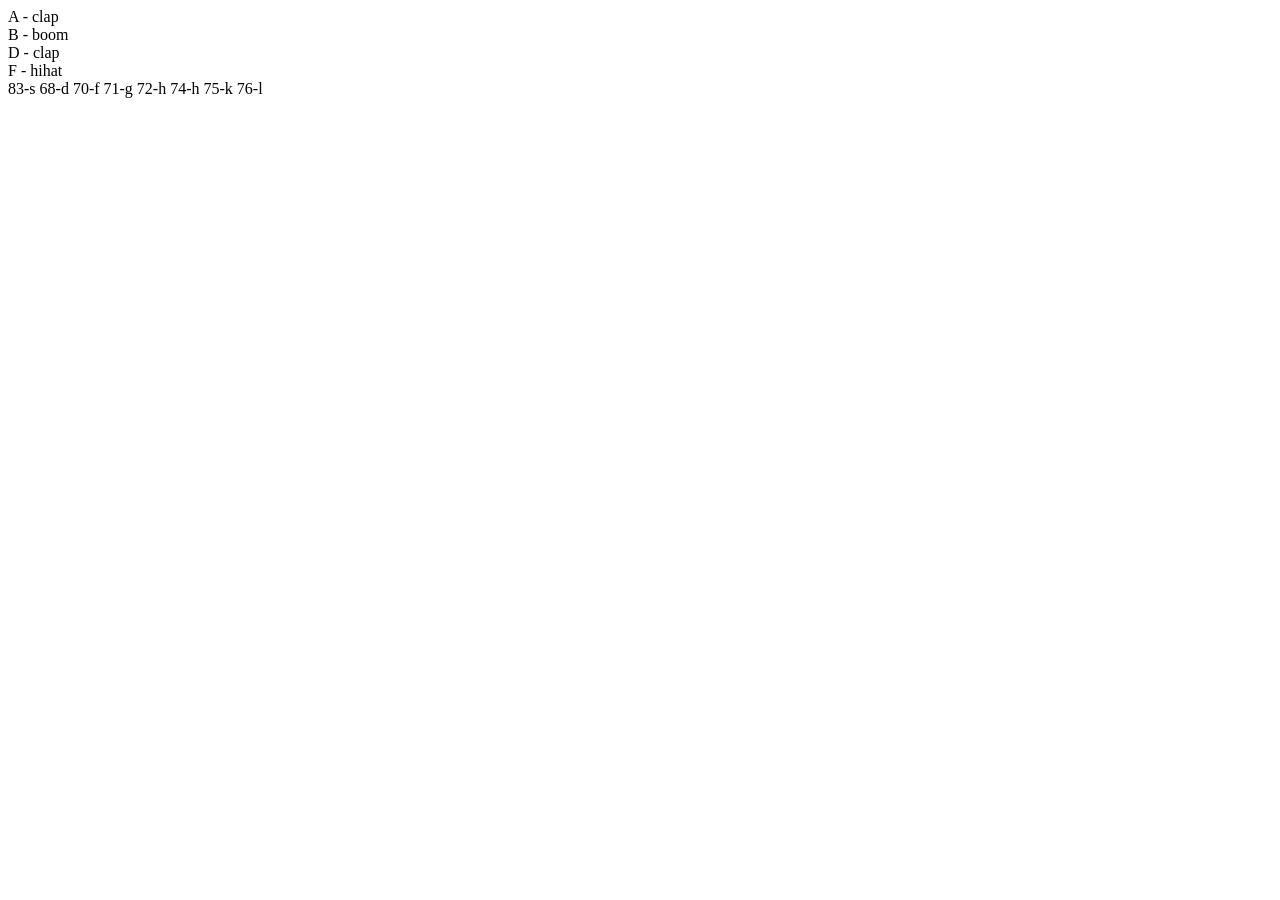
==== bonus001/index.html @ ce936c9d "foi feito função de tecla com som" ====
<!DOCTYPE html>
<html lang="en">
<head>
    <meta charset="UTF-8">
    <meta name="viewport" content="width=device-width, initial-scale=1.0">
    <title>Bonus 001</title>
</head>
<body onkeydown="fnTocarSom(event.keyCode);">
    <div>
        A - clap
    </div>
    <audio src="sounds/clap.wav" id="som-65"></audio>

    <div>
        B - boom
    </div>
    <audio src="sounds/boom.wav" id="som-66"></audio>
    
    <div>
        D - clap
    </div>
    <audio src="sounds/clap.wav" id="som-68"></audio>

    <div>
        F - hihat
    </div>
    <audio src="sounds/hihat.wav" id="som-70"></audio>

        83-s
        68-d
        70-f
        71-g
        72-h
        74-h
        75-k
        76-l
    

    <script src="app.js"></script>
</body>
</html>
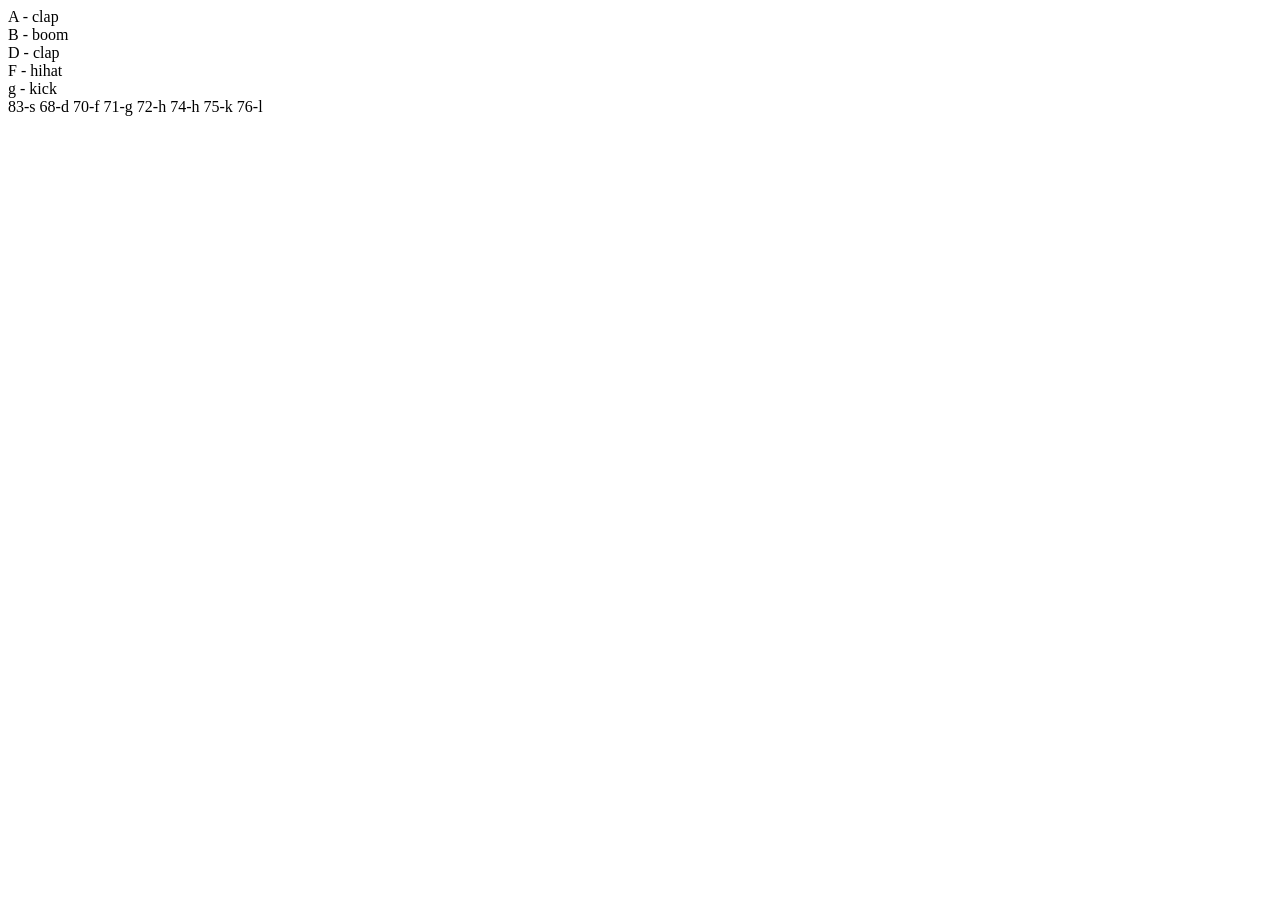
==== commit 3285c707: "ADICIONANDO TECLA G" ====
--- a/bonus001/index.html
+++ b/bonus001/index.html
@@ -26,6 +26,11 @@
     </div>
     <audio src="sounds/hihat.wav" id="som-70"></audio>
 
+    <div>
+        g - kick
+    </div>
+    <audio src="sounds/kick.wav" id="som-71"></audio>
+
         83-s
         68-d
         70-f
